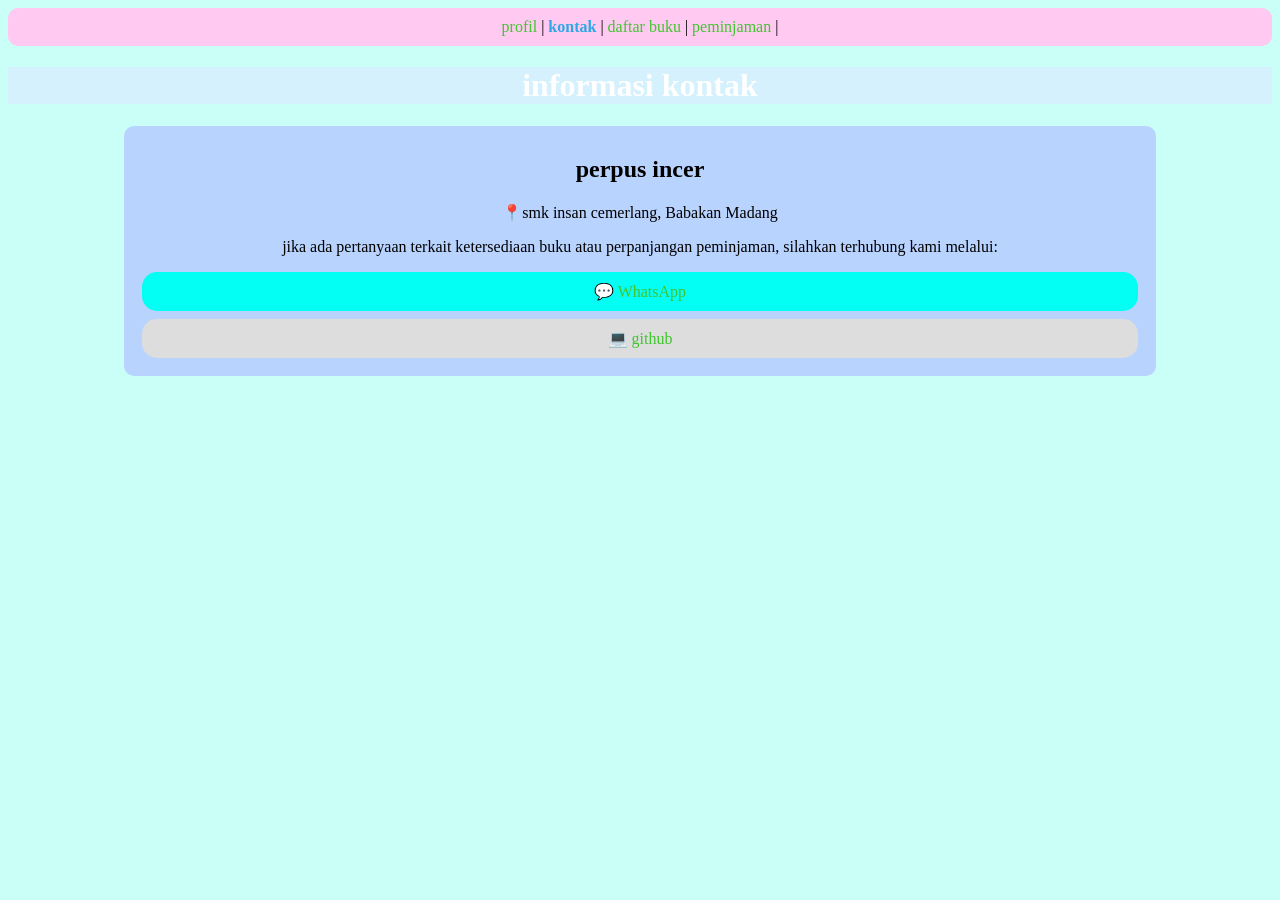
==== kontak.html @ ba66d1e1 "STS" ====
<!DOCTYPE html>
<html>

<head>
  <meta charset="UTF-8">
  <meta name="viewport" content="width=device-width, initial-scale=1">
  <title>kontak</title>
    <link rel="stylesheet" href="style.css">
</head>

<body>
    <nav class="navigasi">
    <a href="profil.html">profil</a> |
    <a href="kontak.html" class="aktif">kontak</a> |
    <a href="daftar buku.html">daftar buku</a> |
    <a href="peminjaman.html">peminjaman</a> |
  </nav>
  
  <h1>informasi kontak</h1>
  
<div class=kartu-kontak>
 <h2>perpus incer</h2>
 <p>📍smk insan cemerlang, Babakan Madang</p>
 <p>jika ada pertanyaan terkait ketersediaan buku atau perpanjangan peminjaman, silahkan terhubung kami melalui:</p>
 
 <div class="link-medsos">
   <a class="tombol-medsos wa" href="https://wa.me/6285811346275">💬 WhatsApp</a>
   <a class="tombol-medsos github" href="https://github.com/nurulanjani227-collab">💻 github</a>
 </div>
</div>
</body>

</body>

</html>
---- style.css ----
h1 {
       background-color: #D4F1FD;
       color: #fff;
       text-align: center;
    }
    
    a {
       color: #40C52E;
    }
    
    body {
       background-color: #C9FFF6;
    }
    
    /* mengubah div menjadi tampilan kartu */
    div.kartu-profil {
       background-color: #FFD1F7;
       width: 280px;
       margin: 20px auto;
       padding: 20px;
       border-radius: 15px;
       box-shadow: 0 4px 8px rgba(164, 165, 248, 1);
       text-align: center;
    }
    
    div.kartu-profil img {
       border-radius: 50%;
       border: 3px solid #CCE6FF;
    }
    
    .navigasi {
       background-color: #FFC9F1;
       padding: 10px;
       text-align: center;
       border-radius: 10px;
    }
    
    .navigasi a {
       text-decoration: none;
    }
    
    .navigasi .aktif {
       font-weight: bold;
       color: #2DA8E4;
    }
    
    div.kartu-kontak {
       background-color: #B9D3FF;
       text-align: center;
       width: 80%;
       /*rata tengah horizontal*/
       margin: 0 auto;
       padding: 10px;
       /* sudut kotak tumpul*/
       border-radius: 10px;
    }
    
    .tombol-medsos {
       /* agar tombol melebar satu baris penuh */
       display: block;
       padding: 10px;
       /* teks rata tengah */
       text-align: center;
       text-decoration: none;
       margin: 8px;
       /*sudut tumpul */
       border-radius: 15px;
    }
    
    .wa {
       background-color: #03FEF3;
    }
    
    .github {
       background-color: #dddddd;
    }
    
    .galeri-container {
       text-align: center;
       max-width: 100%;
       margin: 0 auto;
    }
    
    /* item galeri foto */
    .galeri-item {
       width: 50%;
       max-width: 180px;
       display: inline-block;
       margin: 10px;
       border-radius: 8px;
       overflow: hidden;
       background-color: #BAE8FF;
    }
    
    .galeri-item img {
       width: 100%;
       height: 150px;
       object-fit: cover;
    }
    
    .galeri-item p {
       padding: 0px;
       line-height: 0.5;
    }
    
    .navigasi-peminjaman {
       background-color: #A8D5FF;
       padding: 10px;
       text-align: center;
       border-radius: 10px;
       /*rata tengah horizontal*/
       margin: 0 auto;
       padding: 10px;
       /* sudut kotak tumpul*/
       border-radius: 10px;
    }
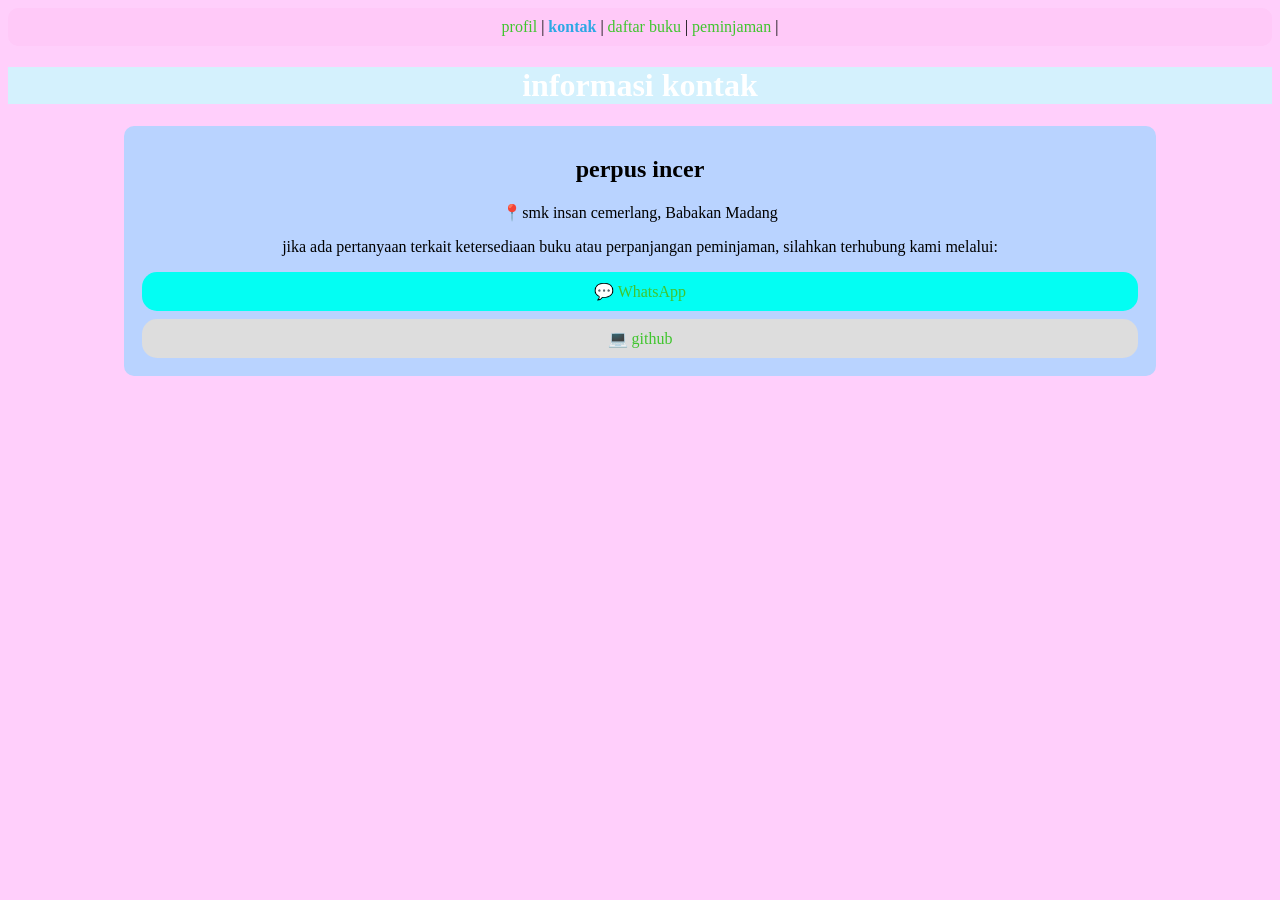
==== commit 7c9e4f04: "sts" ====
--- a/kontak.html
+++ b/kontak.html
@@ -10,7 +10,7 @@
 
 <body>
     <nav class="navigasi">
-    <a href="profil.html">profil</a> |
+    <a href="index.html">profil</a> |
     <a href="kontak.html" class="aktif">kontak</a> |
     <a href="daftar buku.html">daftar buku</a> |
     <a href="peminjaman.html">peminjaman</a> |
--- a/style.css
+++ b/style.css
@@ -9,7 +9,7 @@
     }
     
     body {
-       background-color: #C9FFF6;
+       background-color: #FFCFFB;
     }
     
     /* mengubah div menjadi tampilan kartu */
@@ -29,7 +29,7 @@
     }
     
     .navigasi {
-       background-color: #FFC9F1;
+       background-color: #FFC9F8;
        padding: 10px;
        text-align: center;
        border-radius: 10px;
@@ -101,16 +101,4 @@
     .galeri-item p {
        padding: 0px;
        line-height: 0.5;
-    }
-    
-    .navigasi-peminjaman {
-       background-color: #A8D5FF;
-       padding: 10px;
-       text-align: center;
-       border-radius: 10px;
-       /*rata tengah horizontal*/
-       margin: 0 auto;
-       padding: 10px;
-       /* sudut kotak tumpul*/
-       border-radius: 10px;
     }
